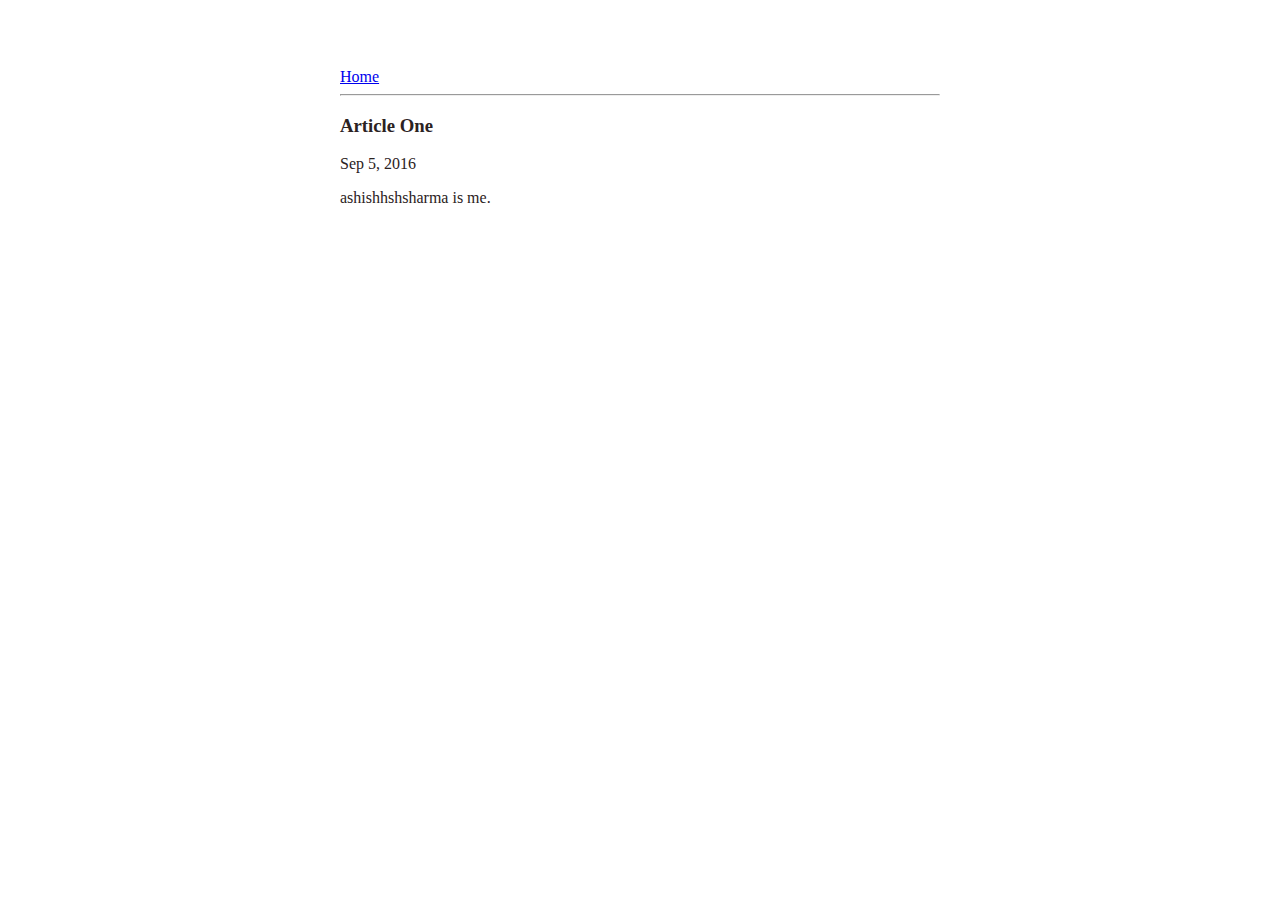
==== ui/article-one.html @ 02a23ba7 "[imad-console] Updates ui/article-one.html" ====
<html>
    <head>
        <title>
         Article One ! Ashish Sharma   
        </title>
        <meta name="viewport" content="width-device-width, initial-scale-1"/>
        <style>
            .container{
                max-width: 600;
                margin: 0 auto;
                color: #2b2222;
                font-family: sans-sarif;
                padding-top: 60;
                padding-left: 20;
                padding-right: 20px;
                        }
        </style>
    </head>
    <body>
        <div class="container">
            <div>
                <a href="/">Home</a>
            </div>
            <hr/>
            <h3>
                Article One
            </h3>
            <div>
                Sep 5, 2016
            </div>
            <div>
                <p>
                    ashishhshsharma is me.
                </p>
            </div>
        </div>
    </body>
</html>
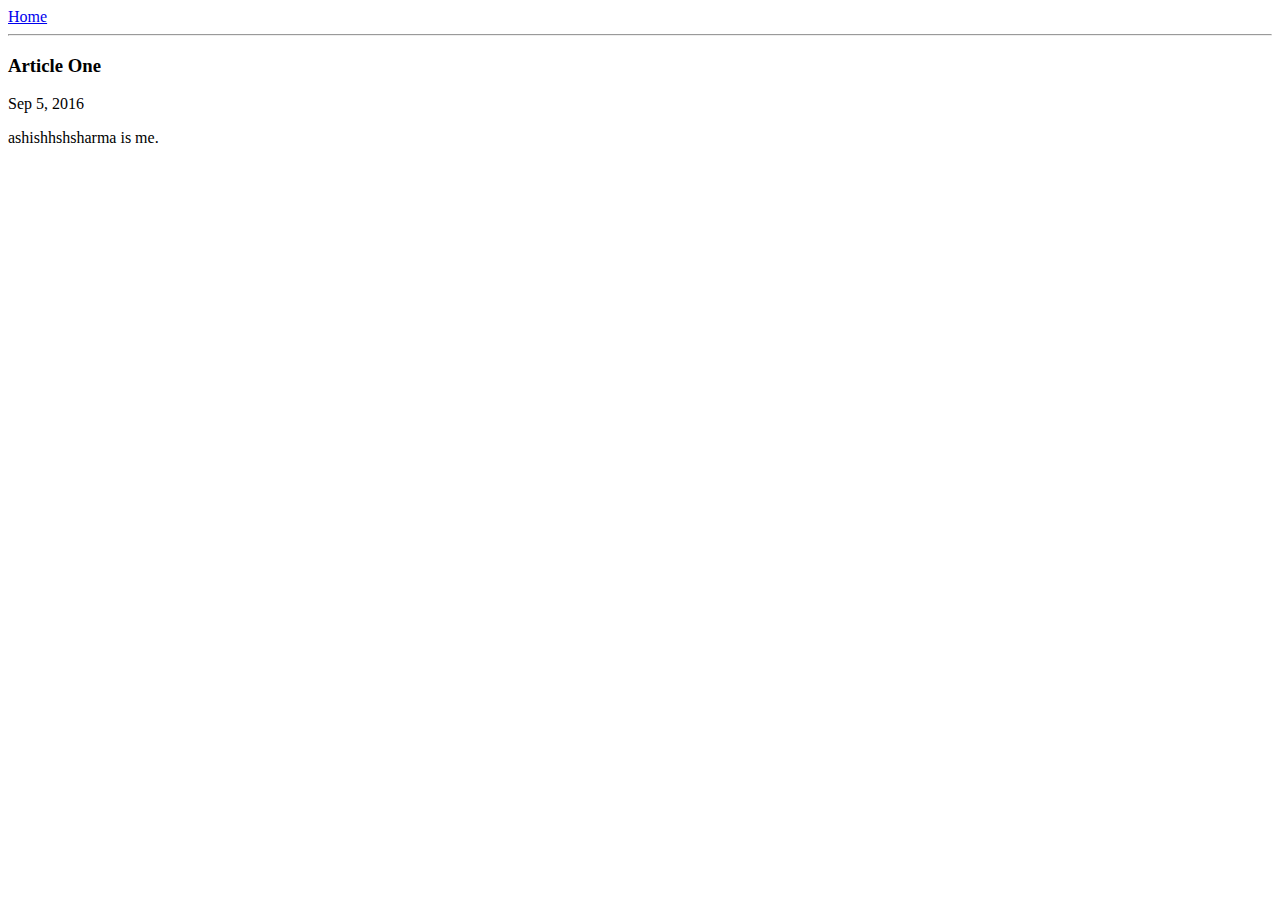
==== commit 088fb85d: "[imad-console] Updates ui/article-one.html" ====
--- a/ui/article-one.html
+++ b/ui/article-one.html
@@ -4,17 +4,7 @@
          Article One ! Ashish Sharma   
         </title>
         <meta name="viewport" content="width-device-width, initial-scale-1"/>
-        <style>
-            .container{
-                max-width: 600;
-                margin: 0 auto;
-                color: #2b2222;
-                font-family: sans-sarif;
-                padding-top: 60;
-                padding-left: 20;
-                padding-right: 20px;
-                        }
-        </style>
+        <link href="/ui/style.css" rel="stylesheet" />
     </head>
     <body>
         <div class="container">
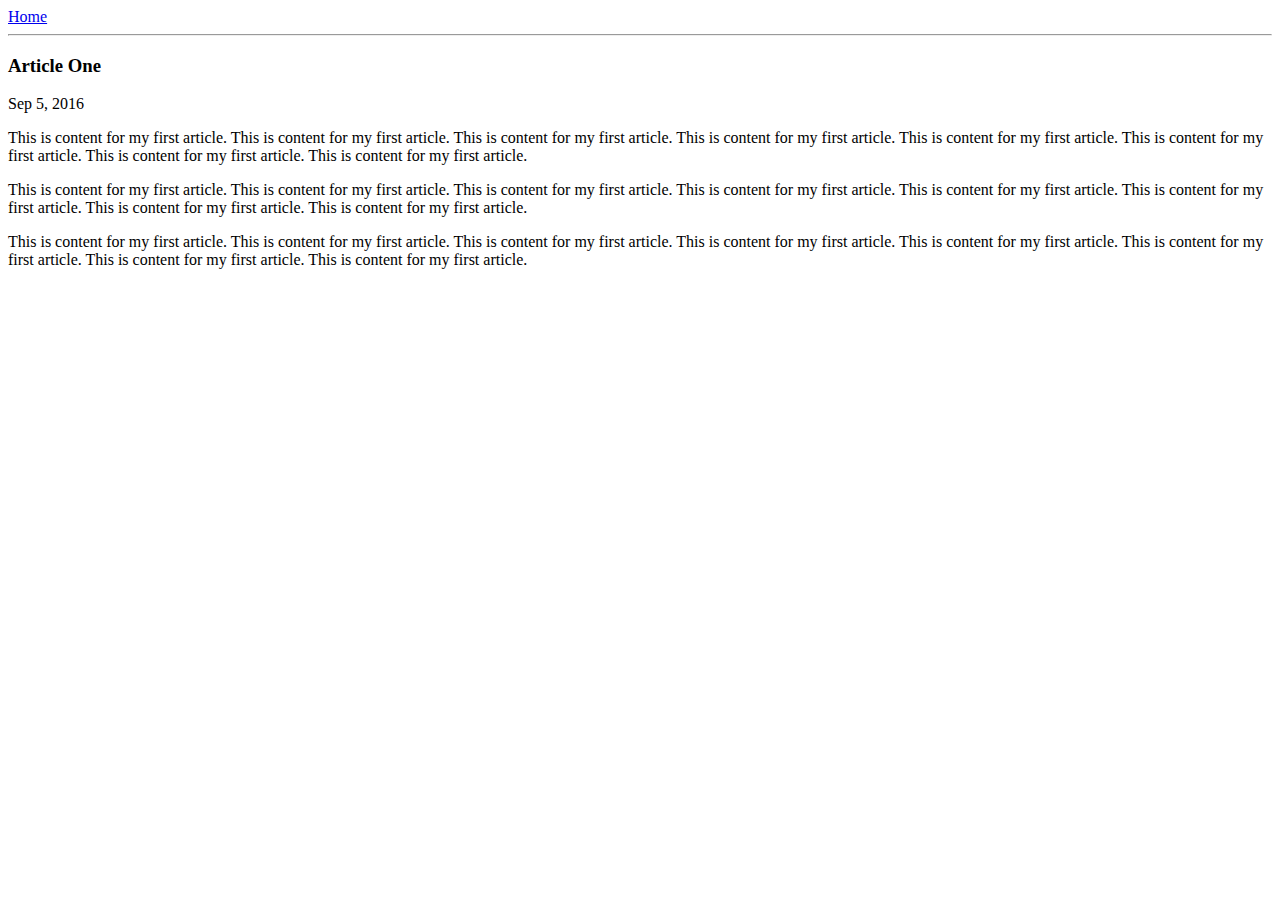
==== commit 03523063: "[imad-console] Updates ui/article-one.html" ====
--- a/ui/article-one.html
+++ b/ui/article-one.html
@@ -3,26 +3,28 @@
         <title>
          Article One ! Ashish Sharma   
         </title>
-        <meta name="viewport" content="width-device-width, initial-scale-1"/>
-        <link href="/ui/style.css" rel="stylesheet" />
     </head>
     <body>
-        <div class="container">
-            <div>
-                <a href="/">Home</a>
-            </div>
-            <hr/>
-            <h3>
-                Article One
-            </h3>
-            <div>
-                Sep 5, 2016
-            </div>
-            <div>
-                <p>
-                    ashishhshsharma is me.
-                </p>
-            </div>
+        <div>
+            <a href="/">Home</a>
+        </div>
+        <hr/>
+        <h3>
+            Article One
+        </h3>
+        <div>
+            Sep 5, 2016
+        </div>
+        <div>
+            <p>
+                This is content for my first article. This is content for my first article. This is content for my first article. This is content for my first article. This is content for my first article. This is content for my first article. This is content for my first article. This is content for my first article.
+            </p>
+            <p>
+                This is content for my first article. This is content for my first article. This is content for my first article. This is content for my first article. This is content for my first article. This is content for my first article. This is content for my first article. This is content for my first article.
+            </p>
+            <p>
+                This is content for my first article. This is content for my first article. This is content for my first article. This is content for my first article. This is content for my first article. This is content for my first article. This is content for my first article. This is content for my first article.
+            </p>
         </div>
     </body>
 </html>
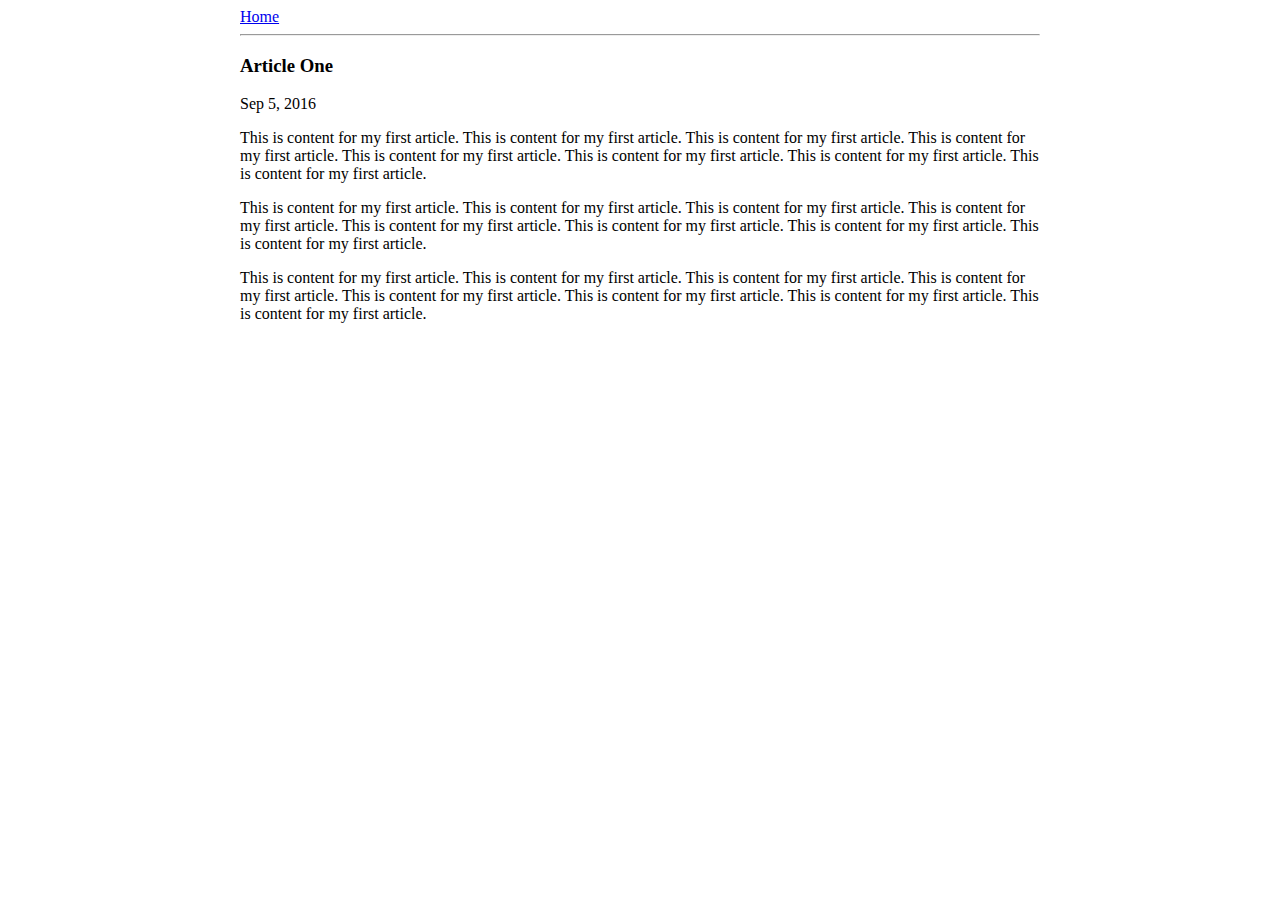
==== commit 23923745: "[imad-console] Updates ui/article-one.html" ====
--- a/ui/article-one.html
+++ b/ui/article-one.html
@@ -3,28 +3,39 @@
         <title>
          Article One ! Ashish Sharma   
         </title>
+        <meta name="viewport" content="width-device-width, initial-scale=1"/>
+        <style>
+            .container{
+                max-width: 800px;
+                margin: 0 auto;
+                color: gery;
+                font-family: snas-serif;
+            }
+        </style>
     </head>
     <body>
-        <div>
-            <a href="/">Home</a>
-        </div>
-        <hr/>
-        <h3>
-            Article One
-        </h3>
-        <div>
-            Sep 5, 2016
-        </div>
-        <div>
-            <p>
-                This is content for my first article. This is content for my first article. This is content for my first article. This is content for my first article. This is content for my first article. This is content for my first article. This is content for my first article. This is content for my first article.
-            </p>
-            <p>
-                This is content for my first article. This is content for my first article. This is content for my first article. This is content for my first article. This is content for my first article. This is content for my first article. This is content for my first article. This is content for my first article.
-            </p>
-            <p>
-                This is content for my first article. This is content for my first article. This is content for my first article. This is content for my first article. This is content for my first article. This is content for my first article. This is content for my first article. This is content for my first article.
-            </p>
+        <div class="container">
+            <div>
+                <a href="/">Home</a>
+            </div>
+            <hr/>
+            <h3>
+                Article One
+            </h3>
+            <div>
+                Sep 5, 2016
+            </div>
+            <div>
+                <p>
+                    This is content for my first article. This is content for my first article. This is content for my first article. This is content for my first article. This is content for my first article. This is content for my first article. This is content for my first article. This is content for my first article.
+                </p>
+                <p>
+                    This is content for my first article. This is content for my first article. This is content for my first article. This is content for my first article. This is content for my first article. This is content for my first article. This is content for my first article. This is content for my first article.
+                </p>
+                <p>
+                    This is content for my first article. This is content for my first article. This is content for my first article. This is content for my first article. This is content for my first article. This is content for my first article. This is content for my first article. This is content for my first article.
+                </p>
+            </div>
         </div>
     </body>
 </html>
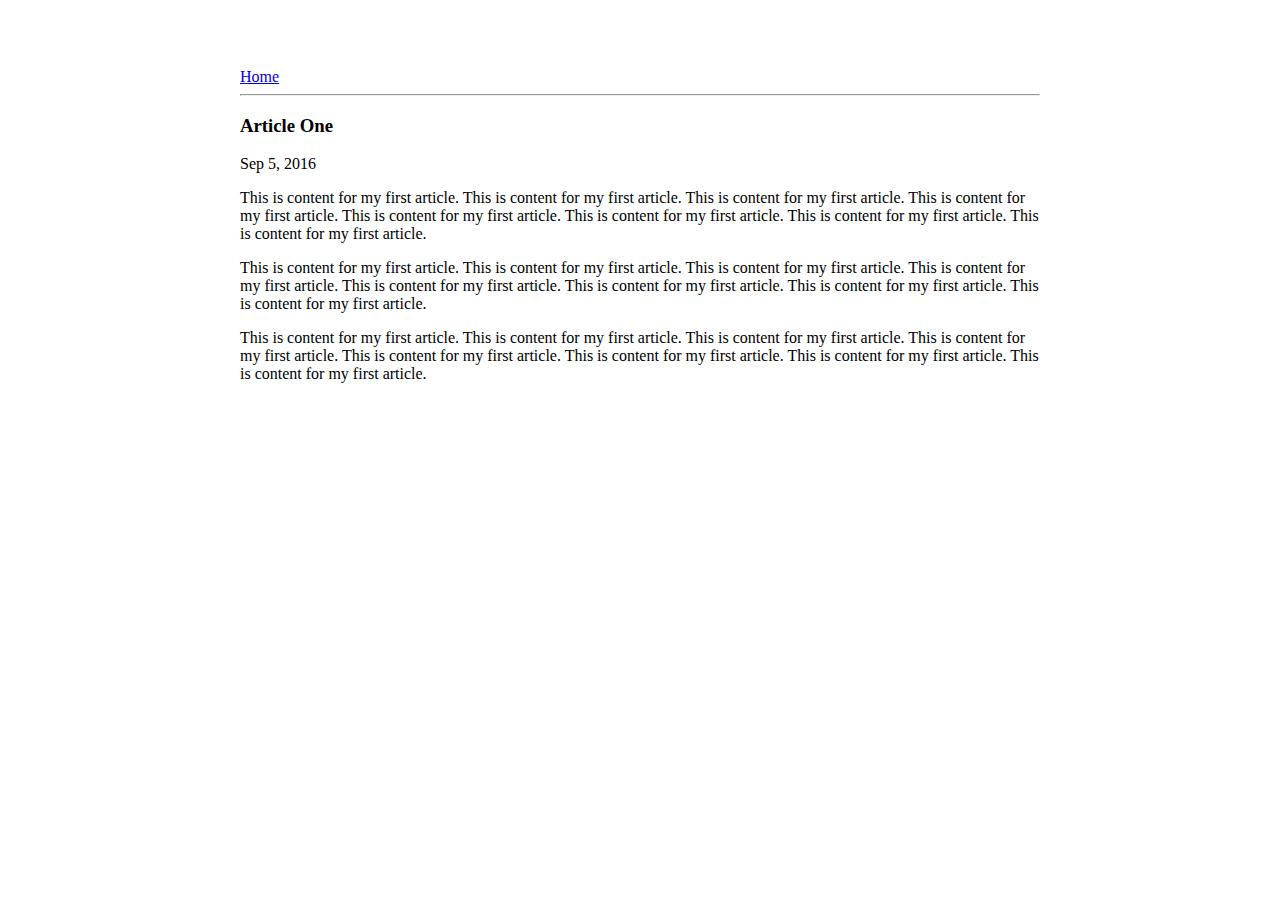
==== commit 147e4ad7: "[imad-console] Updates ui/article-one.html" ====
--- a/ui/article-one.html
+++ b/ui/article-one.html
@@ -10,6 +10,9 @@
                 margin: 0 auto;
                 color: gery;
                 font-family: snas-serif;
+                padding-top: 60px;
+                padding-left: 20px;
+                padding-right: 20px;
             }
         </style>
     </head>
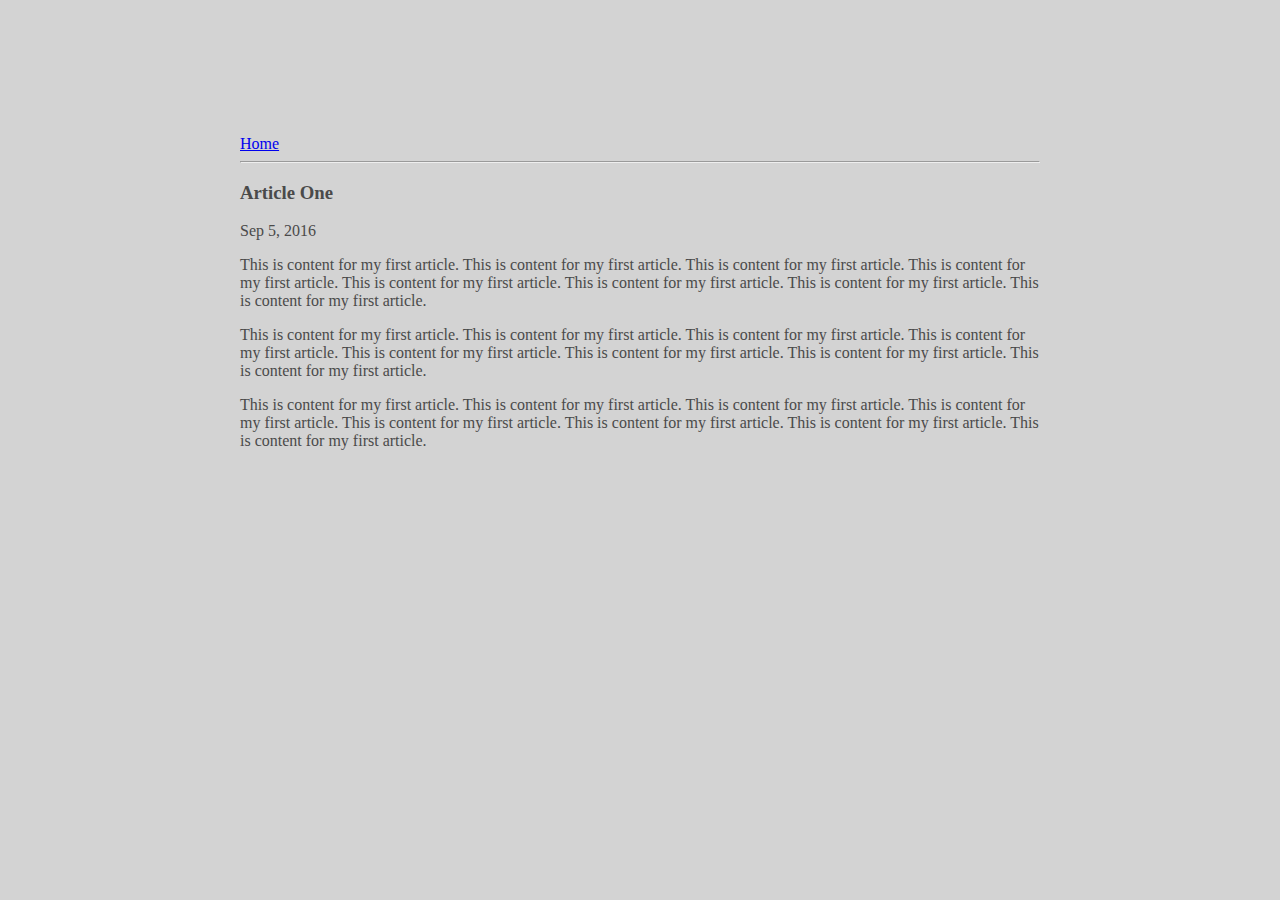
==== commit 7ef08739: "[imad-console] Updates ui/article-one.html" ====
--- a/ui/article-one.html
+++ b/ui/article-one.html
@@ -4,17 +4,7 @@
          Article One ! Ashish Sharma   
         </title>
         <meta name="viewport" content="width-device-width, initial-scale=1"/>
-        <style>
-            .container{
-                max-width: 800px;
-                margin: 0 auto;
-                color: gery;
-                font-family: snas-serif;
-                padding-top: 60px;
-                padding-left: 20px;
-                padding-right: 20px;
-            }
-        </style>
+        <link href="/ui/style.css" rel="stylesheet" />
     </head>
     <body>
         <div class="container">
--- a/ui/style.css
+++ b/ui/style.css
@@ -0,0 +1,31 @@
+body {
+    font-family: sans-serif;
+    background-color: lightgrey;
+    margin-top: 75px;
+    
+}
+
+.center {
+    text-align: center;
+}
+
+.text-big {
+    font-size: 300%;
+}
+
+.bold {
+    font-weight: bold;
+}
+
+.img-medium {
+    height: 200px;
+}
+.container{
+        max-width: 800px;
+        margin: 0 auto;
+        color: #4a4a4a;
+        font-family: snas-serif;
+        padding-top: 60px;
+        padding-left: 20px;
+        padding-right: 20px;
+}
